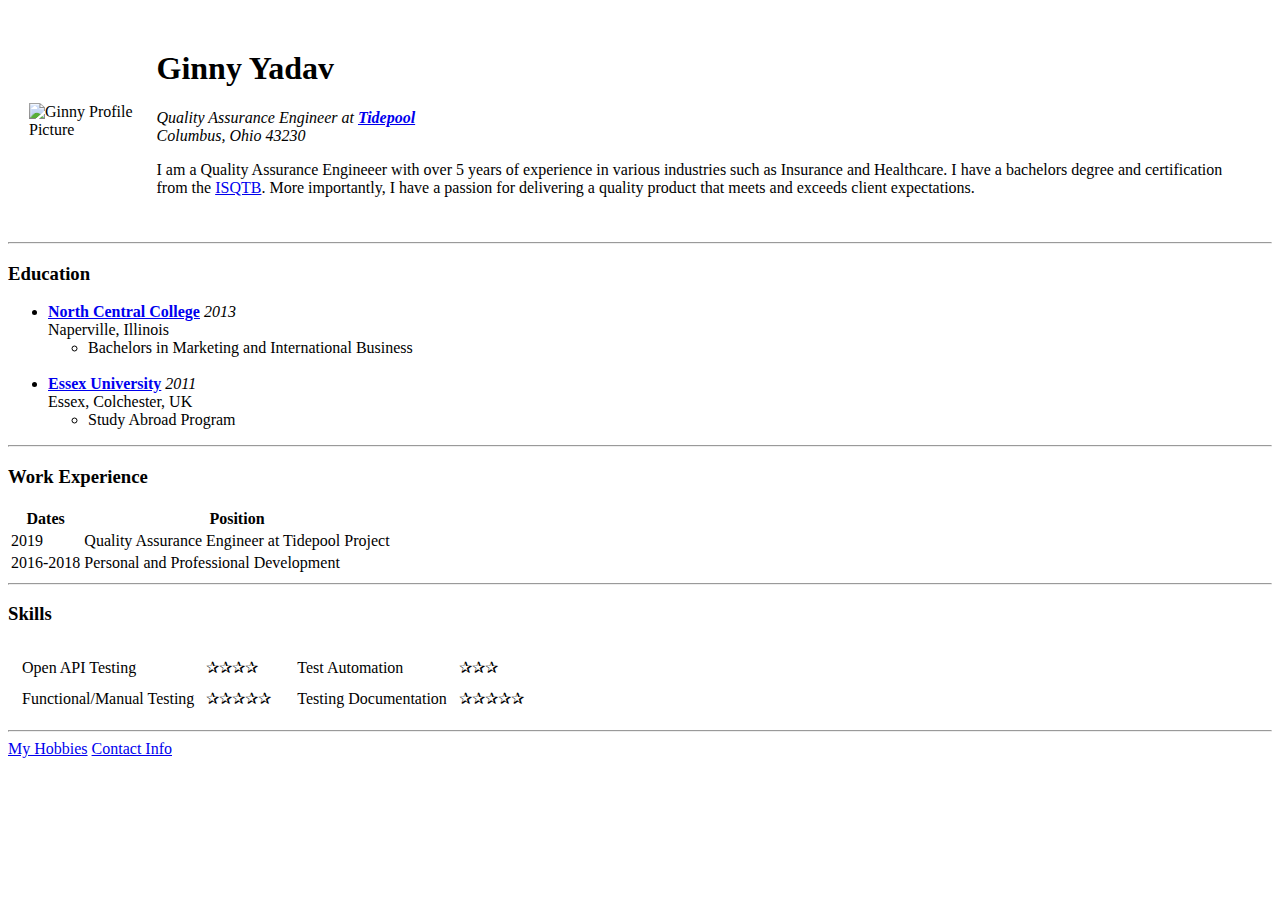
==== index.html @ e31414ff "Added initial cv website files" ====
<!DOCTYPE html>
<html lang="en" dir="ltr">

<head>
  <meta charset="utf-8">
  <title>Ginny's Personal Site</title>
</head>

<body>
  <table cellspacing="20">
    <tr>
      <td><img src="images/IMG_20190228_113543_110.jpg" alt="Ginny Profile Picture" height="200" width="200"></td>
      <td>  <h1>Ginny Yadav</h1>
        <p><em>
            Quality Assurance Engineer at <strong><a href="https://www.tidepool.org">Tidepool</a></strong><br>
            Columbus, Ohio 43230
          </em></p>
        <p>
          I am a Quality Assurance Engineeer with over 5 years of experience in
          various industries such as Insurance and Healthcare. I have a bachelors
          degree and certification from the <a href="https://www.istqb.org/">ISQTB</a>. More importantly, I have a
          passion for delivering a quality product that meets and exceeds client
          expectations.
        </p></td>
    </tr>
  </table>

  <hr>
  <h3>Education</h3>
  <ul>
    <li><strong><a href="https://www.northcentralcollege.edu/">North Central College</a></strong> <em>2013</em>
      <br>
      Naperville, Illinois
      <ul>
        <li>Bachelors in Marketing and International Business</li>
      </ul>
    </li><br>
    <li>
      <strong><a href="https://www.essex.ac.uk/">Essex University</a></strong> <em>2011</em>
      <br>
      Essex, Colchester, UK </li>
    <ul>
      <li>
        Study Abroad Program
      </li>
    </ul>
  </ul>
  <hr>
  <h3>Work Experience</h3>
  <p>
    <table>
      <thead>
        <tr>
          <th>Dates</th>
          <th>Position</th>
        </tr>
      </thead>
      <tbody>
        <tr>
          <td>
            2019
          </td>
          <td>
            Quality Assurance Engineer at Tidepool Project
          </td>
        </tr>
        <tr>
          <td>2016-2018</td>
          <td>Personal and Professional Development</td>
        </tr>
      </tbody>

    </table>
<hr>
    <h3> Skills</h3>

    <table>
      <tr>
        <td>
          <table cellspacing="10">
            <tr>
              <td>Open API Testing</td>
              <td>✰✰✰✰</td>
            </tr>
            <tr>
              <td>Functional/Manual Testing</td>
              <td>✰✰✰✰✰</td>
            </tr>
          </table>
          </td>
        <td>
          <table cellspacing="10">
            <tr>
              <td>Test Automation</td>
              <td>✰✰✰</td>
            </tr>
            <tr>
              <td>Testing Documentation</td>
              <td>✰✰✰✰✰</td>
            </tr>
          </table>
        </td>
      </tr>
    </table>


    <hr>
    <a href="hobbies.html">My Hobbies</a>
    <a href="contactinfo.html">Contact Info</a>
</body>

</html>
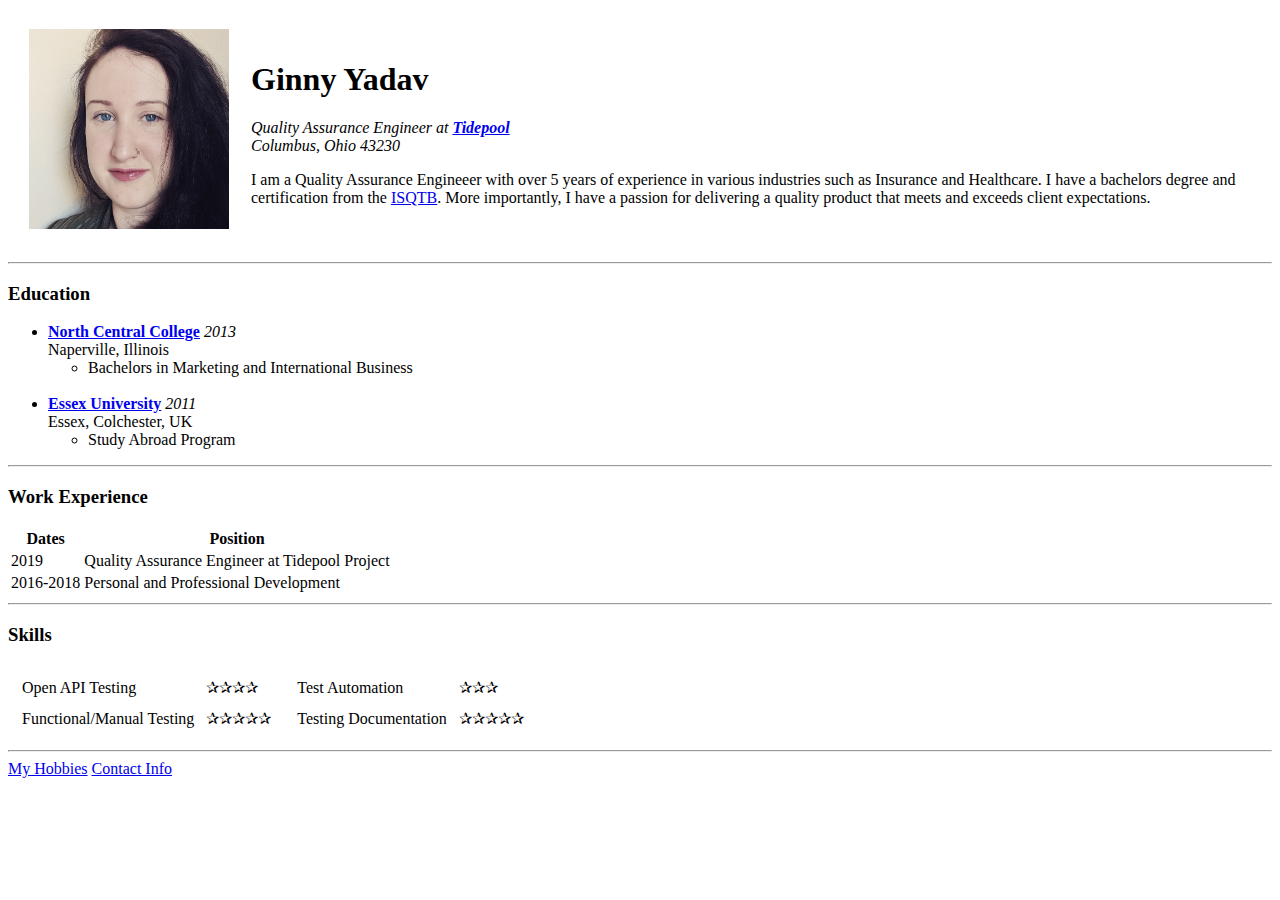
==== commit f5392362: "Update index.html" ====
--- a/index.html
+++ b/index.html
@@ -9,7 +9,7 @@
 <body>
   <table cellspacing="20">
     <tr>
-      <td><img src="images/IMG_20190228_113543_110.jpg" alt="Ginny Profile Picture" height="200" width="200"></td>
+      <td><img src="Images/IMG_20190228_113543_110.jpg" alt="Ginny Profile Picture" height="200" width="200"></td>
       <td>  <h1>Ginny Yadav</h1>
         <p><em>
             Quality Assurance Engineer at <strong><a href="https://www.tidepool.org">Tidepool</a></strong><br>
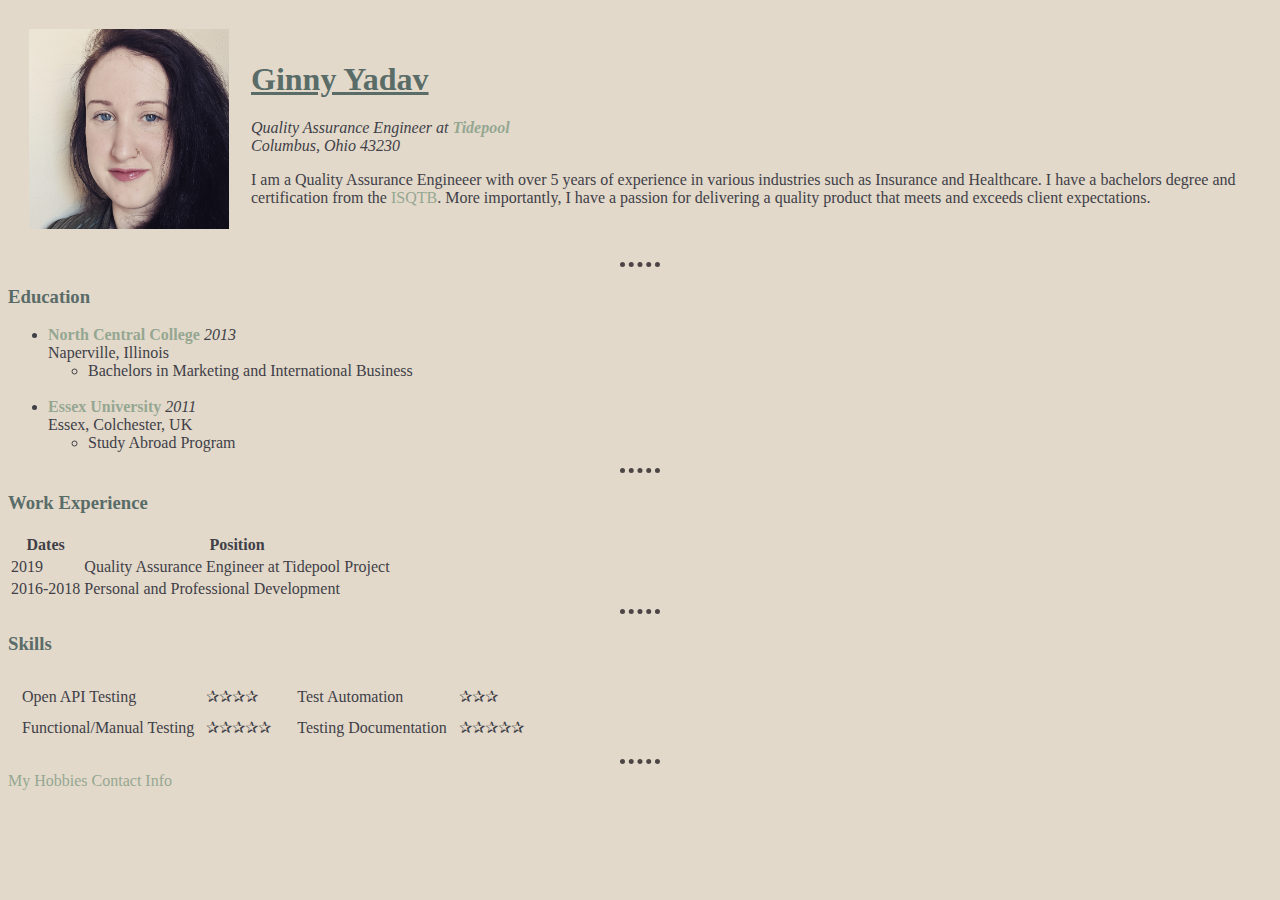
==== commit 9c2ff9e5: "Fixed css to CSS" ====
--- a/index.html
+++ b/index.html
@@ -4,6 +4,7 @@
 <head>
   <meta charset="utf-8">
   <title>Ginny's Personal Site</title>
+  <link rel="stylesheet" href="CSS/styles.css">
 </head>
 
 <body>
--- a/CSS/styles.css
+++ b/CSS/styles.css
@@ -0,0 +1,35 @@
+    body {
+    background-color: #e3d9ca;
+  }
+    hr {
+      border-style: none;
+      border-top-style: dotted;
+      border-color: #4d4545;
+      border-width: thick;
+      width: 40px;
+    }
+    h1 {
+
+      color: #596c68;
+      text-decoration: underline;
+
+    }
+
+    h3 {
+      color: #596c68;
+      text-align: justify;
+    }
+
+    a{
+      text-decoration:none;
+      color: #95a792
+    }
+    p {
+      color: #403f48;
+    }
+    ul {
+      color: #403f48;
+    }
+    table {
+      color: #403f48;
+    }
